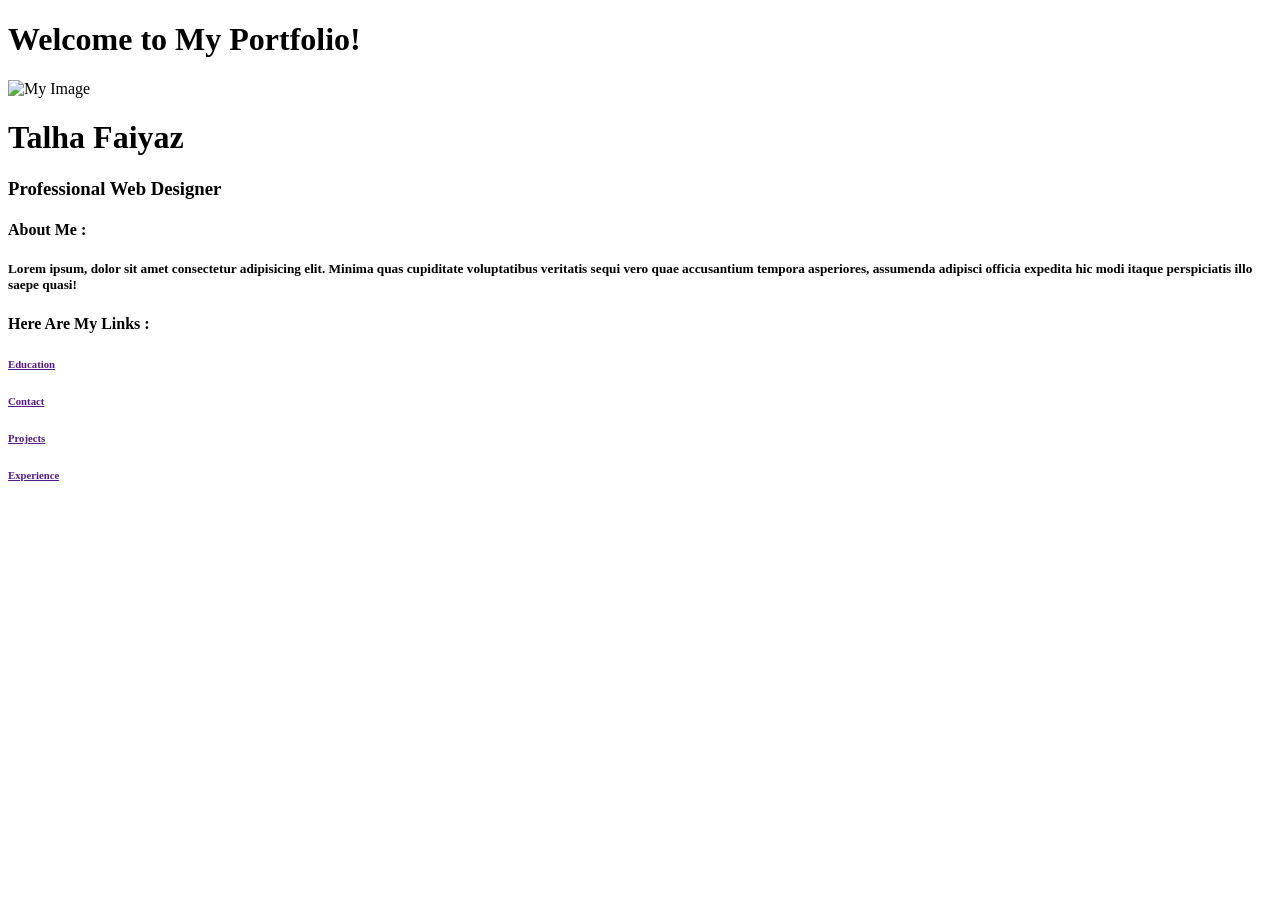
==== Mid/HTML/index.html @ 7afe2163 "1st Commit" ====
<!DOCTYPE html>
<html lang="en">

<head>
    <meta charset="UTF-8">
    <meta name="viewport" content="width=device-width, initial-scale=1.0">
    <title>My Portfolio</title>
</head>

<body>

    <h1>Welcome to My Portfolio!</h1>
    <img src="C:\Users\talha\OneDrive - American International University-Bangladesh\AIUB Class Slides and Assignments\Web Technologies\wbt-summer-2025-2026\Mid\HTML\IMG20250206181622.jpg" alt="My Image" width="150" height="200">

    <h1>Talha Faiyaz</h1>

    <h3>Professional Web Designer</h3>

    <h4>About Me :</h4>
    <h5>Lorem ipsum, dolor sit amet consectetur adipisicing elit. Minima quas cupiditate voluptatibus veritatis sequi vero quae accusantium tempora asperiores, assumenda adipisci officia expedita hic modi itaque perspiciatis illo saepe quasi!
        
    </h5>

    <h4>Here Are My Links :</h4>

    <h6>
        <a href="">Education</a>
    </h6>

    <h6>
        <a href="">Contact</a>
    </h6>

    <h6>
        <a href="">Projects</a>
    </h6>

    <h6>
        <a href="">Experience</a>
    </h6>

</body>

</html>
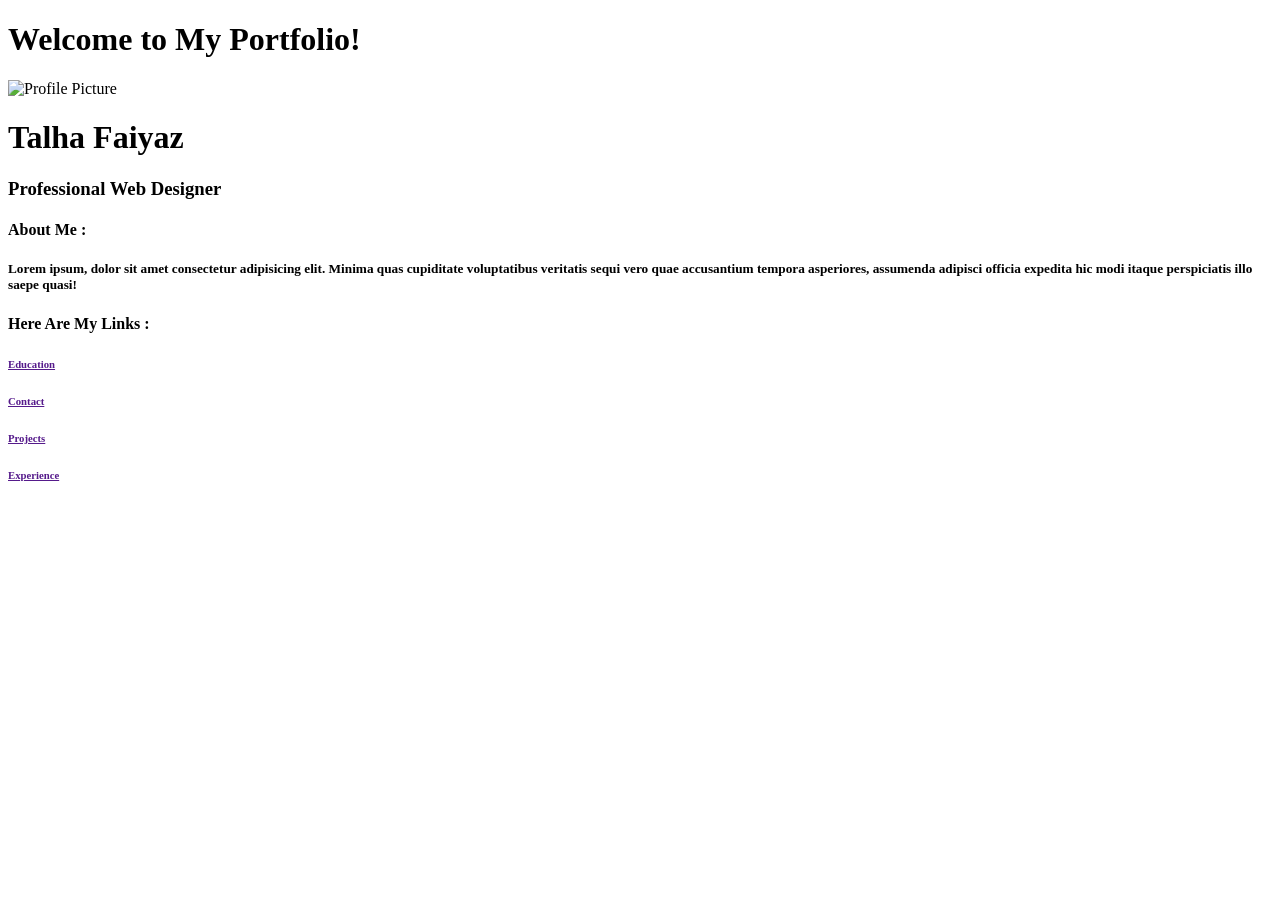
==== commit f6a6cc84: "1st Commit" ====
--- a/Mid/HTML/index.html
+++ b/Mid/HTML/index.html
@@ -10,7 +10,7 @@
 <body>
 
     <h1>Welcome to My Portfolio!</h1>
-    <img src="C:\Users\talha\OneDrive - American International University-Bangladesh\AIUB Class Slides and Assignments\Web Technologies\wbt-summer-2025-2026\Mid\HTML\IMG20250206181622.jpg" alt="My Image" width="150" height="200">
+    <img src="Images/IMG20250206181622.jpg" alt="Profile Picture" height="200" width="150">
 
     <h1>Talha Faiyaz</h1>
 
@@ -18,7 +18,7 @@
 
     <h4>About Me :</h4>
     <h5>Lorem ipsum, dolor sit amet consectetur adipisicing elit. Minima quas cupiditate voluptatibus veritatis sequi vero quae accusantium tempora asperiores, assumenda adipisci officia expedita hic modi itaque perspiciatis illo saepe quasi!
-        
+
     </h5>
 
     <h4>Here Are My Links :</h4>
